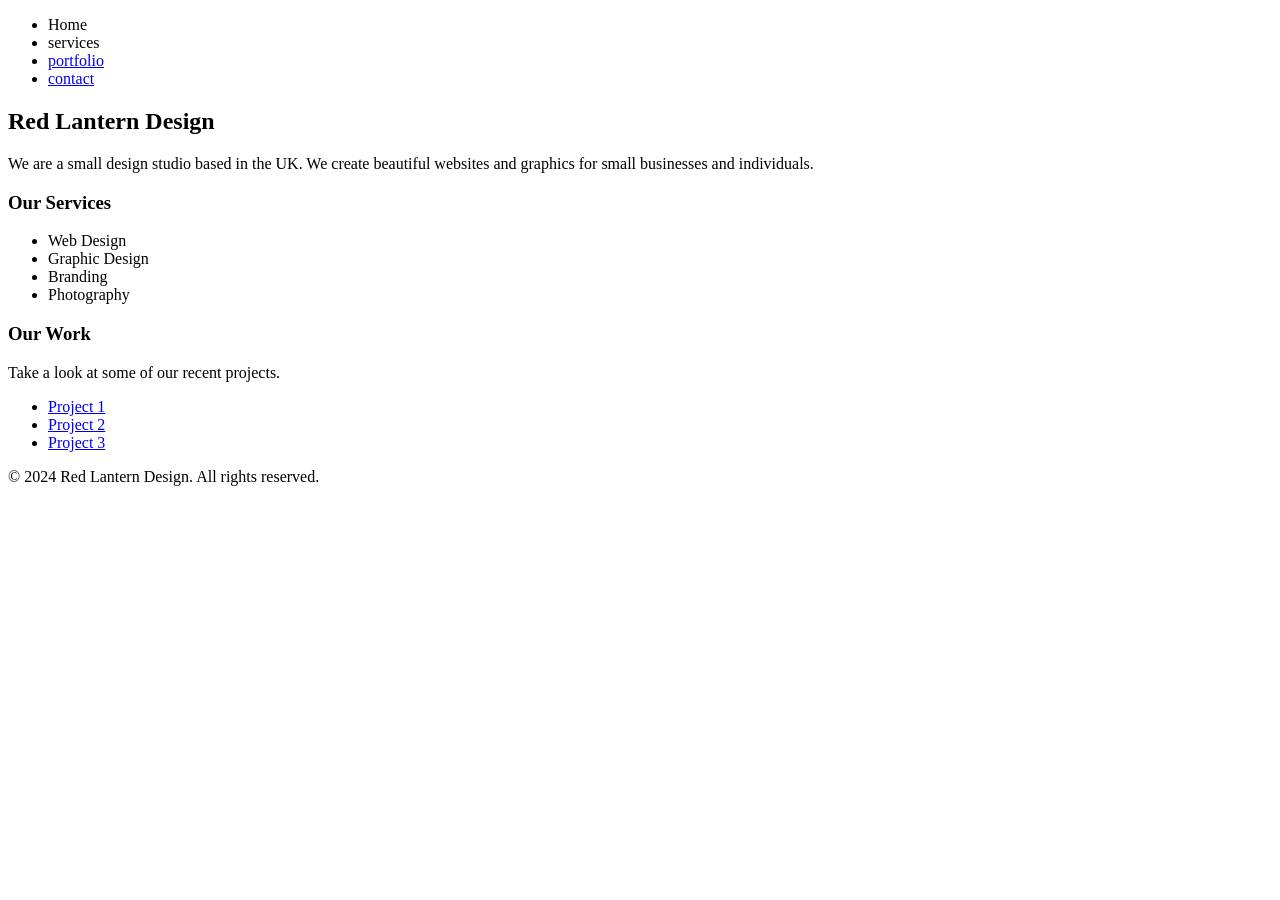
==== index.html @ 736d752d "練習" ====
<!DOCTYPE html>
<html>

<head>
 <title>Red Lantern Design</title>
 <meta charset="UTF-8">
 <meta name="viewport" content="width=device-width, initial-scale=1.0">
<meta http-equiv="x-ua-compatible" content="ie=edge">
<link rel="stylesheet" href="css/style.css" type="text/css" />
</head>

<body>
    <header id="masthead">
        <h1<img alt="Red Lantern logo" src="images/rl_logo.png" /></h1>
        <ul id="nav">
            <li><a class="active" title="Red Lantern home" herf="index.html">Home</a></li>
            <li><a title="Design services" herf="services.html">services</a></li>
            <li><a title="Our work" href="portfolio.html">portfolio</a></li>
            <li><a title="Contatct Red Lantern" href="contact.html">contact</a></li>
        </ul>
    </header>
    <article id="content">
       <section id="hero">
            <h2>Red Lantern Design</h2>
            <p>We are a small design studio based in the UK. We create beautiful websites and graphics for small businesses and individuals.</p>
        </section>
        <section id="services">
            <h3>Our Services</h3>
            <ul>
                <li>Web Design</li>
                <li>Graphic Design</li>
                <li>Branding</li>
                <li>Photography</li>
            </ul>
        </section>
        <section id="portfolio">
            <h3>Our Work</h3>
            <p>Take a look at some of our recent projects.</p>
            <ul>
                <li><a href="portfolio.html#project1">Project 1</a></li>
                <li><a href="portfolio.html#project2">Project 2</a></li>
                <li><a href="portfolio.html#project3">Project 3</a></li>
            </ul>
        </section>
    </article>
    <footer id="colophon">
        <p>&copy; 2024 Red Lantern Design. All rights reserved.</p>
    </footer>
</body>
</html>
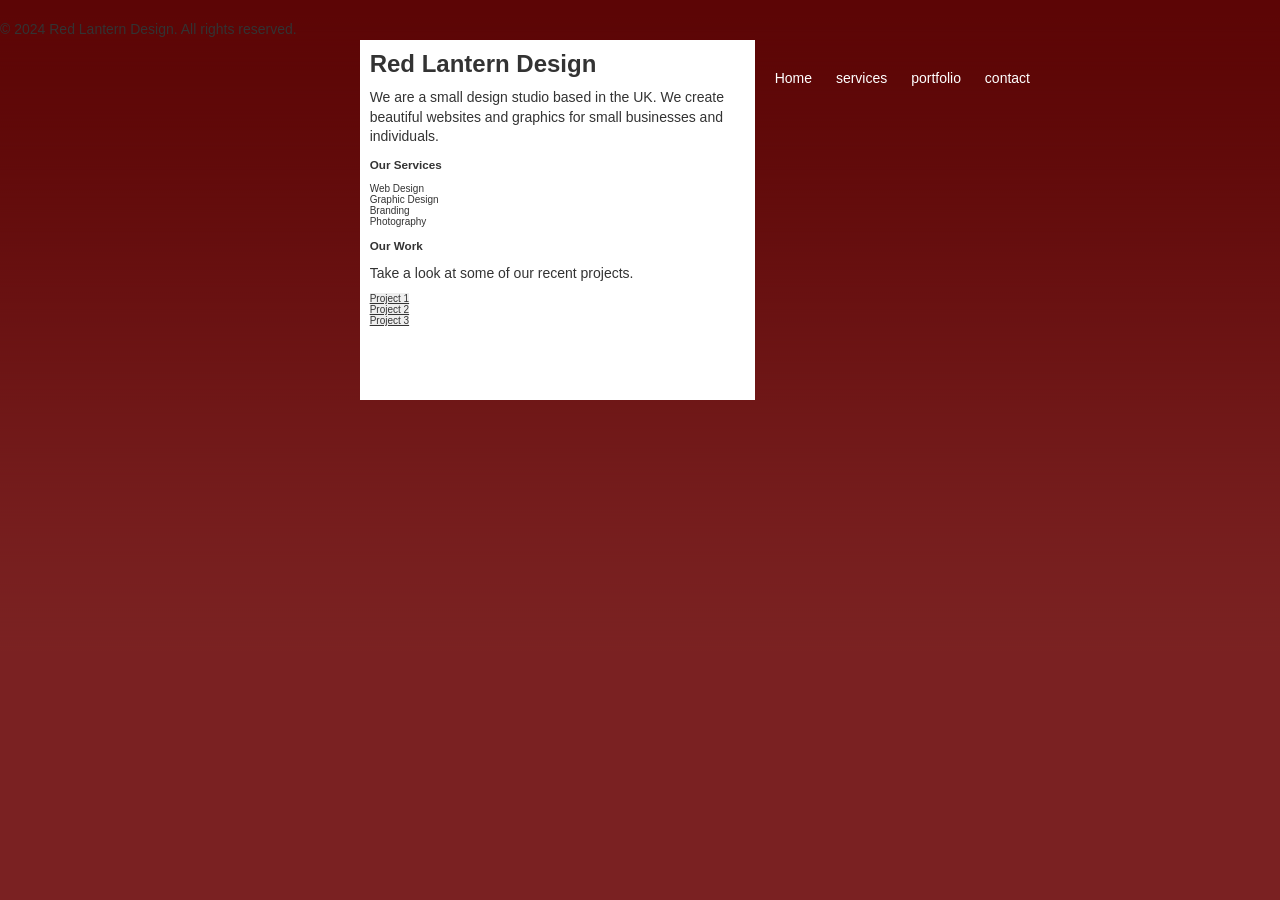
==== commit 9a292752: "test" ====
--- a/index.html
+++ b/index.html
@@ -46,5 +46,6 @@
     <footer id="colophon">
         <p>&copy; 2024 Red Lantern Design. All rights reserved.</p>
     </footer>
+    </footer>
 </body>
 </html>
--- a/css/style.css
+++ b/css/style.css
@@ -0,0 +1,158 @@
+body {
+	margin: 0 ;
+	width: 100%;
+	padding: 0;
+	background: #7a2122 url('../images/body_bg.gif') repeat-x top;
+	font-family: Helvetica, sans-serif;
+	font-size: 62.5%;
+	color: #333;
+}
+
+h1, h2, p, ul, li {
+	margin: 0;
+	padding: 0;
+}
+ 
+p {
+	font-size: 1.4em;
+	line-height: 1.4em;
+}
+
+ul {
+	list-style-type: none;
+}
+
+a:link {
+	color: #333;
+	background: #eee;
+}
+
+
+
+a:visited {
+	color: #ff0000;
+	background: #eee;
+}
+
+/* This rule adds a nice style to our ampersands */
+span.amp {
+	font-family: Baskerville, "Goudy Old Style", "Palatino", "Book Antiqua", serif;
+	font-weight: normal;
+	font-style: italic;
+}
+
+#masthead {
+	margin: 0 auto;
+	margin-top: 20px;
+	width: 800px;
+	color: #fff;
+}
+
+#masthead h1 {
+	float: left;
+}
+
+#nav {
+	float: right;
+	margin: 50px 10px 0 0;
+	font-size: 1.4em;
+}
+
+ 
+#nav li {
+	display: inline;
+	margin: 0 0 0 20px;
+}
+
+#nav li a {
+	color: #fff;
+	text-decoration: none;
+	background: none;
+}
+
+/*
+Because the header content is outside the mainContent <div>,
+we need to use the same "margin: 0 auto" trick to center
+the layout
+*/
+#mainContent {
+	clear: both;
+	margin: 0 auto;
+	padding-top: 5px;
+	padding-right: 5px;
+	padding-left: 5px;
+	padding-bottom: 5px;
+	width: 800px;
+	background: #fff;
+	border: 5px solid #5c0505;
+}
+
+#titleBar img {
+	width: 100%;
+	 
+}
+
+#titleBar h1 {
+	font-size: 2em;
+	margin: 0px;
+	padding: 10px;
+	text-align: center;
+	background: url('../images/tagline_bg.gif') repeat-x;
+}
+
+#content, #sidebar {
+	width: 375px;
+	height: 340px;
+	margin: 20px 0px 5px 0px;
+	padding: 10px;
+}
+
+#content {
+	float: right;
+	background: #fff; 
+}
+
+#content h2 {
+	font-size: 2.4em;
+	margin: 0 0 10px 0;
+}
+
+#content p {
+	margin: 0 0 10px 0;
+}
+
+#link-list {
+	margin: 20px 0 0 0;
+	font-size: 1.4em;
+}
+
+#link-list li {
+	margin: 0 0 10px 0;
+}
+
+#sidebar {
+	background: #EEE;
+}
+
+#sidebar h2 {
+	font-weight: bold;
+	border-bottom: 1px solid #ccc;
+	margin: 0 0 20px 0;
+	padding: 5px;
+}
+
+#port li {
+	margin: 0 10px 20px 0;
+	float: left;
+	border: 5px solid #ddd;
+}
+
+#footer {
+	clear: both;
+	background: #eee;
+	padding: 10px;
+	border-top: 2px solid #ddd;
+	text-align: center;
+	color: #777;
+}
+ 
